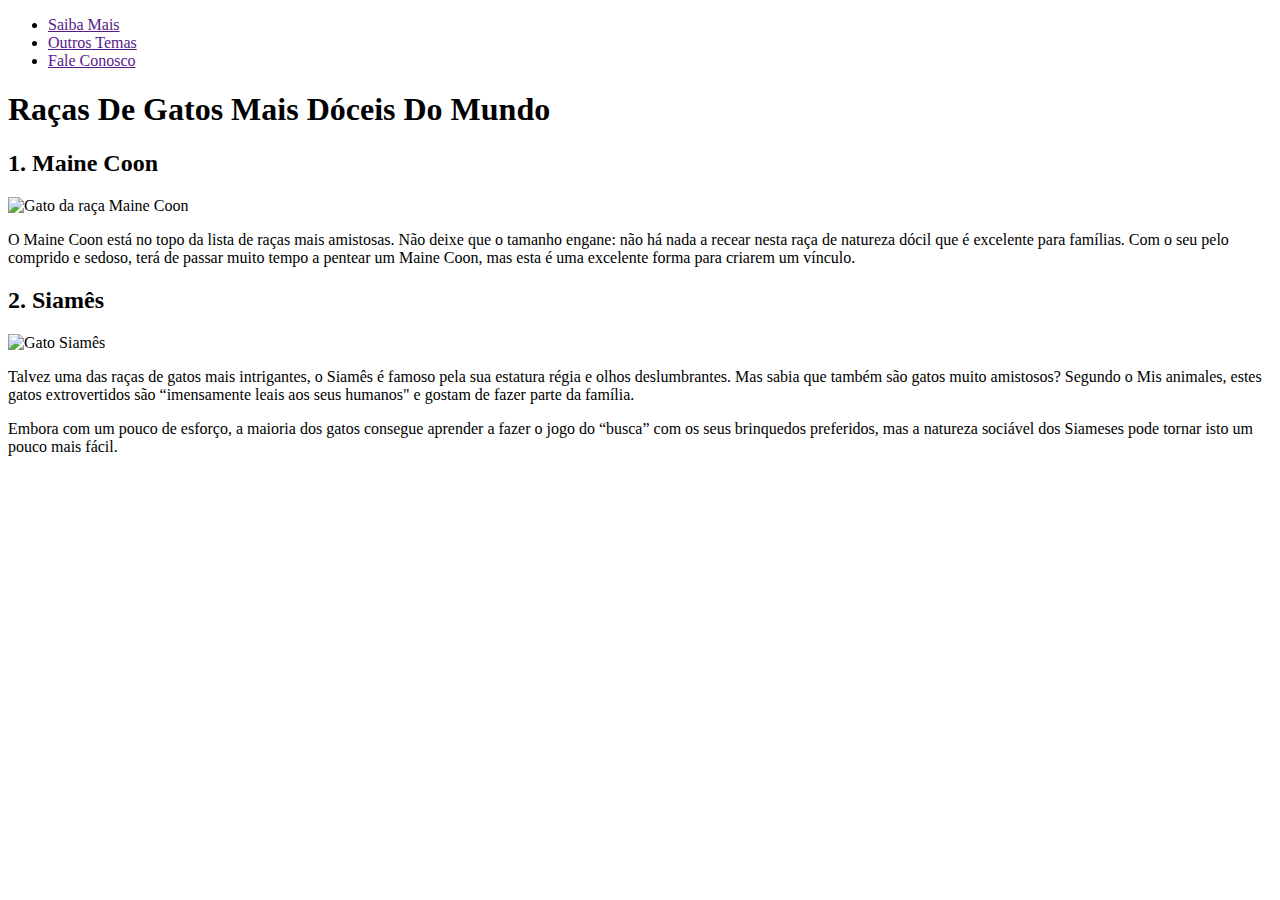
==== index.html @ d3c243e5 "enviando arquivo gato" ====
<!DOCTYPE html>
<html lang="en">
  <head>
    <meta charset="UTF-8" />
    <meta name="viewport" content="width=device-width, initial-scale=1.0" />
    <title>Raças de Gatos</title>
  </head>
  <body>
    <header>
      <nav>
        <ul>
          <li><a href="">Saiba Mais</a></li>
          <li><a href="">Outros Temas</a></li>
          <li><a href="">Fale Conosco</a></li>
        </ul>
      </nav>
    </header>

    <main>
      <section>
        <div>
          <h1>Raças De Gatos Mais Dóceis Do Mundo</h1>
          <h2>1. Maine Coon</h2>
          <div>
            <img
              src="https://blog-static.petlove.com.br/wp-content/uploads/2018/05/Maine-Coon.jpg"
              alt="Gato da raça Maine Coon"
            />
          </div>
          <p>
            O Maine Coon está no topo da lista de raças mais amistosas. Não
            deixe que o tamanho engane: não há nada a recear nesta raça de
            natureza dócil que é excelente para famílias. Com o seu pelo
            comprido e sedoso, terá de passar muito tempo a pentear um Maine
            Coon, mas esta é uma excelente forma para criarem um vínculo.
          </p>
        </div>
      </section>
      <section>
        <div>
          <h2>2. Siamês</h2>
          <div>
            <img
              src="https://premierpet.com.br/wp-content/uploads/2023/12/shutterstock_2341407545-1024x683.jpg"
              alt="Gato Siamês"
            />
          </div>
          <p>
            Talvez uma das raças de gatos mais intrigantes, o Siamês é famoso
            pela sua estatura régia e olhos deslumbrantes. Mas sabia que também
            são gatos muito amistosos? Segundo o Mis animales, estes gatos
            extrovertidos são “imensamente leais aos seus humanos" e gostam de
            fazer parte da família.
          </p>
          <p>
            Embora com um pouco de esforço, a maioria dos gatos consegue
            aprender a fazer o jogo do “busca” com os seus brinquedos
            preferidos, mas a natureza sociável dos Siameses pode tornar isto um
            pouco mais fácil.
          </p>
        </div>
      </section>
    </main>
  </body>
</html>
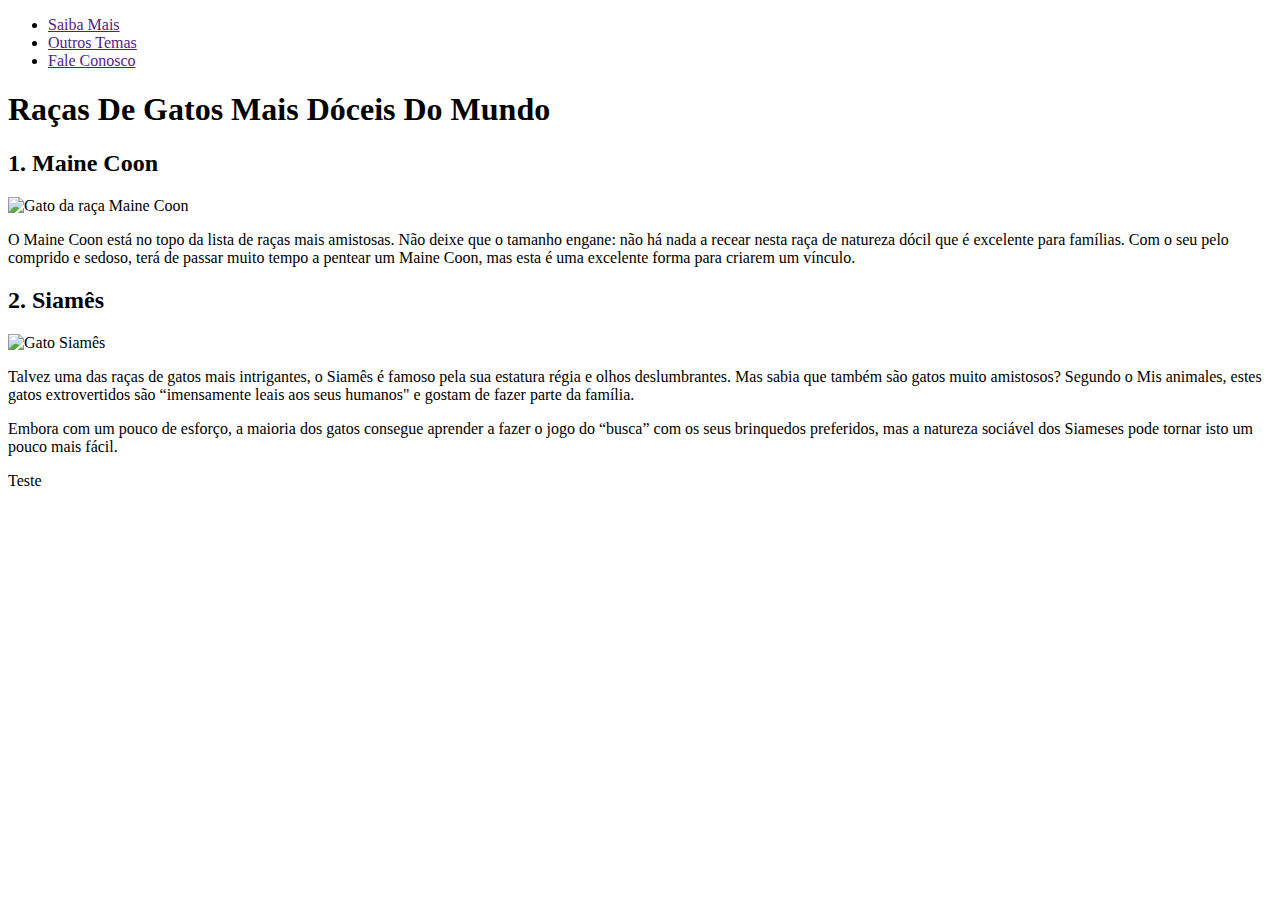
==== commit 6ae1d7fd: "Update index.html" ====
--- a/index.html
+++ b/index.html
@@ -60,6 +60,7 @@
           </p>
         </div>
       </section>
+      <p>Teste</p>
     </main>
   </body>
 </html>
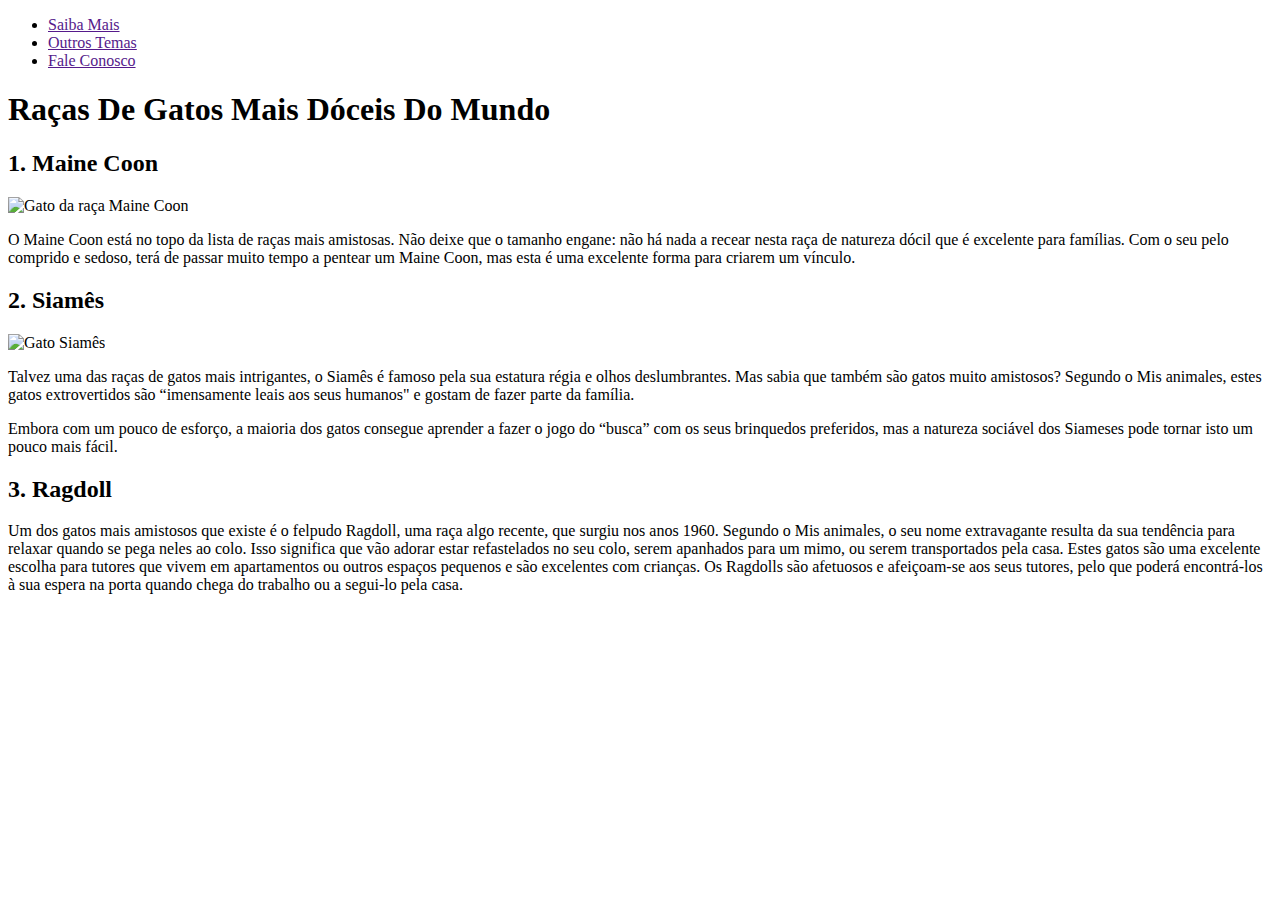
==== commit 69fb63d5: "adicionei mais um gato" ====
--- a/index.html
+++ b/index.html
@@ -60,7 +60,23 @@
           </p>
         </div>
       </section>
-      <p>Teste</p>
+      <section>
+        <div>
+          <h2>3. Ragdoll</h2>
+          <p>
+            Um dos gatos mais amistosos que existe é o felpudo Ragdoll, uma raça
+            algo recente, que surgiu nos anos 1960. Segundo o Mis animales, o
+            seu nome extravagante resulta da sua tendência para relaxar quando
+            se pega neles ao colo. Isso significa que vão adorar estar
+            refastelados no seu colo, serem apanhados para um mimo, ou serem
+            transportados pela casa. Estes gatos são uma excelente escolha para
+            tutores que vivem em apartamentos ou outros espaços pequenos e são
+            excelentes com crianças. Os Ragdolls são afetuosos e afeiçoam-se aos
+            seus tutores, pelo que poderá encontrá-los à sua espera na porta
+            quando chega do trabalho ou a segui-lo pela casa.
+          </p>
+        </div>
+      </section>
     </main>
   </body>
 </html>
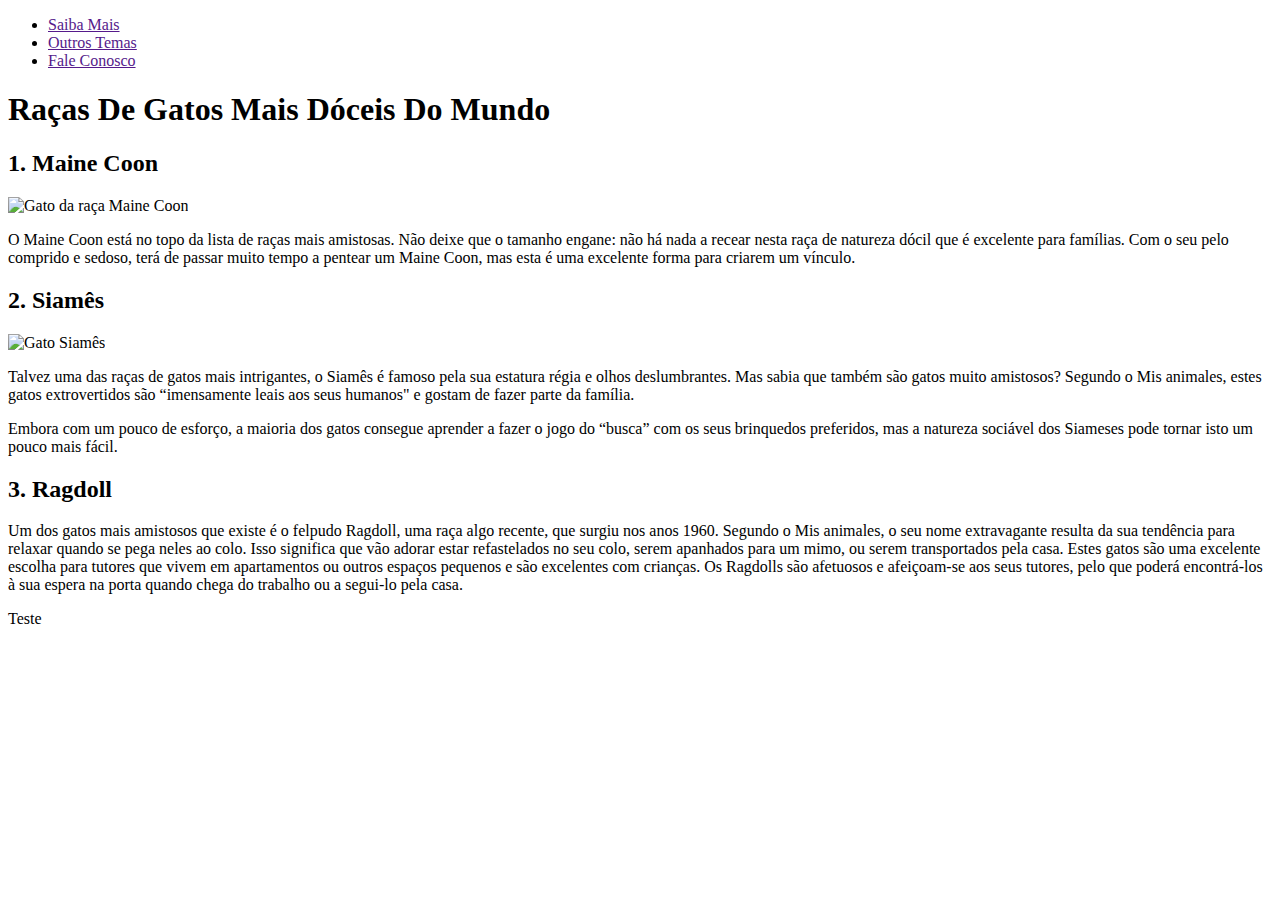
==== commit a18f666a: "mesclou com a main" ====
--- a/index.html
+++ b/index.html
@@ -77,6 +77,7 @@
           </p>
         </div>
       </section>
+      <p>Teste</p>
     </main>
   </body>
 </html>
